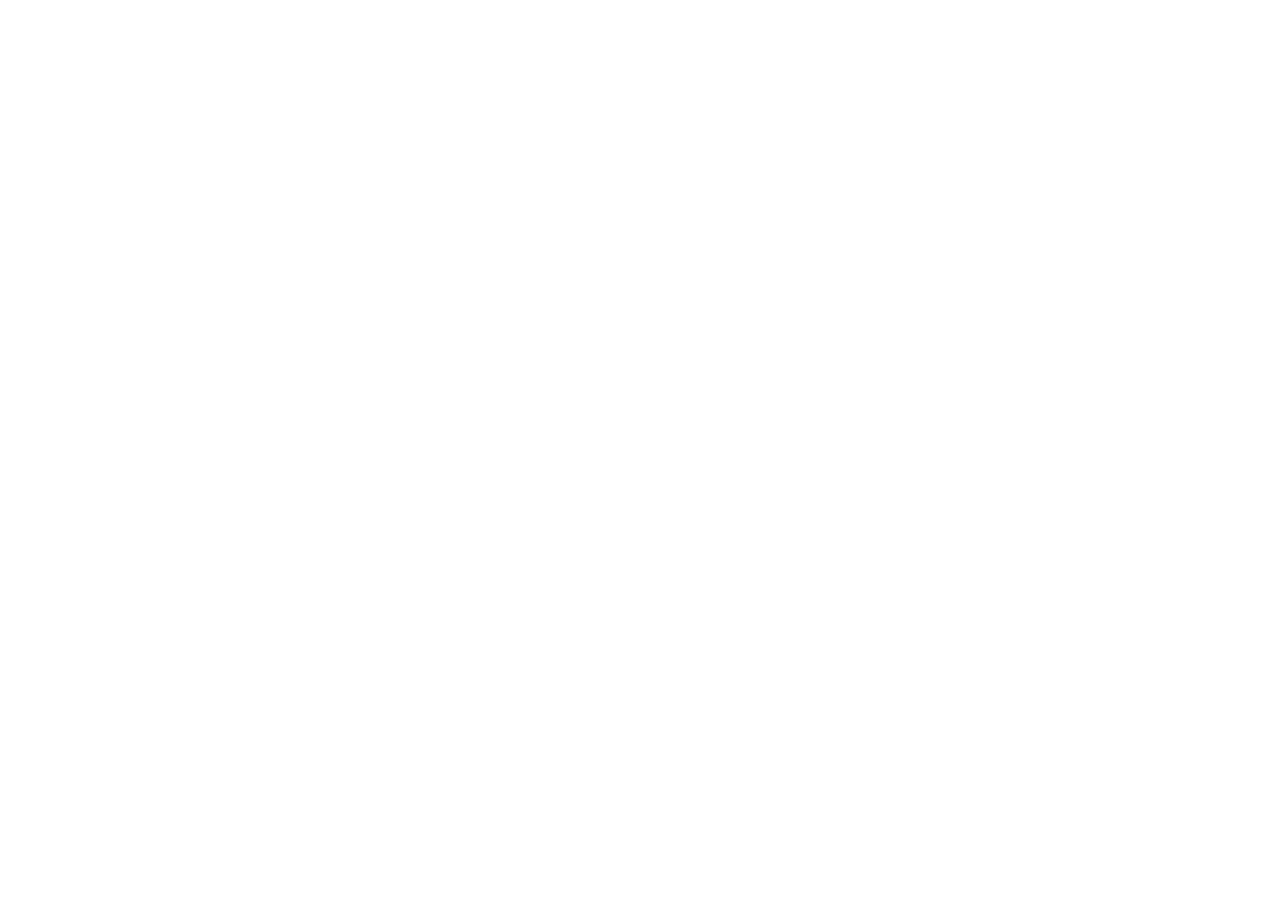
==== java.html @ 5c162001 "trantando CSS" ====
<!DOCTYPE html>
<html>
    <head>
        <meta charset="UTF-8" />
        <meta name="viewport" content="width=device-width" />
        <title>java</title>
    </head>
    <body>
        <script src="main.js"> </script>
        </script>
    </body>
</html>
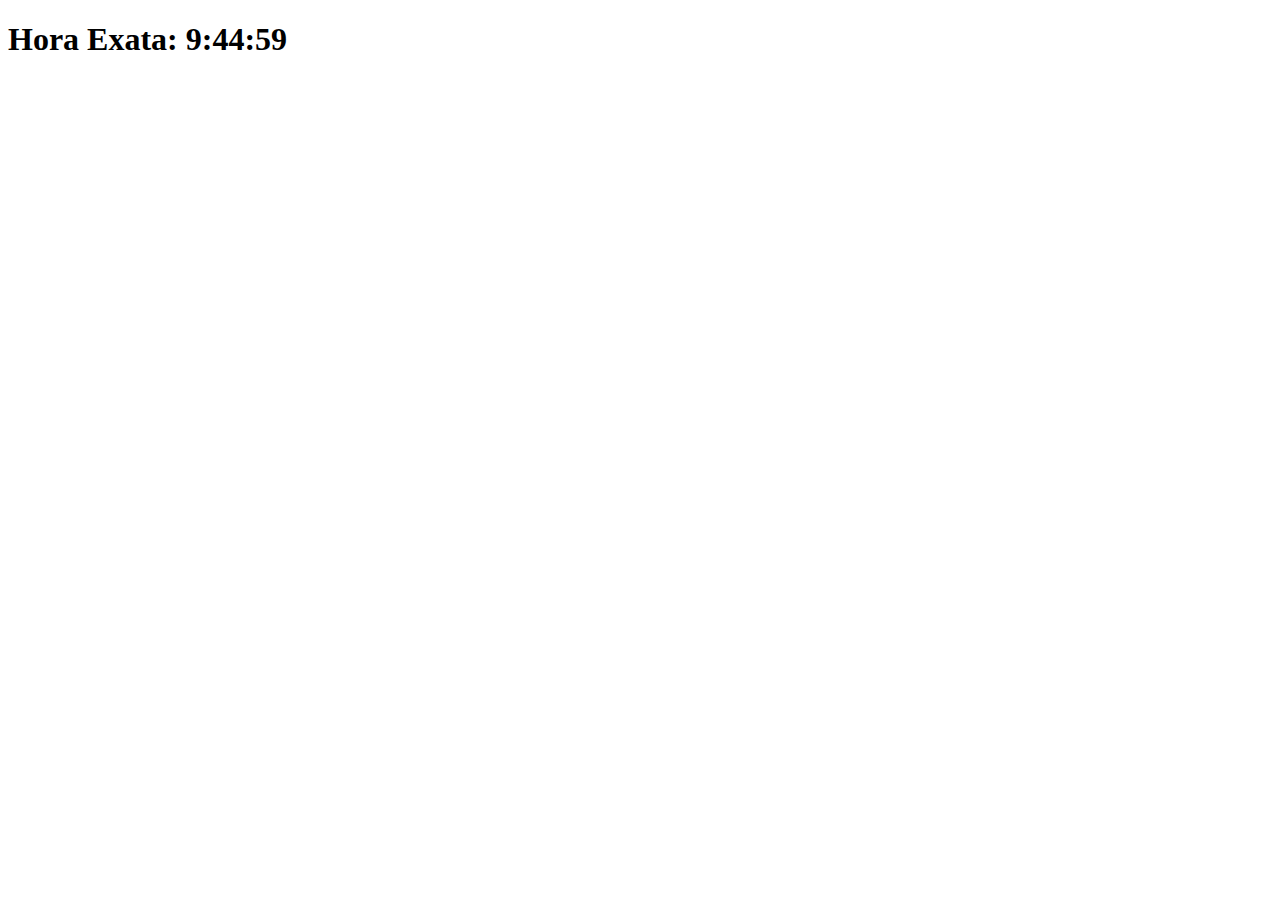
==== commit 4547ae0b: "atualização de teste" ====
--- a/java.html
+++ b/java.html
@@ -1,12 +1,17 @@
 <!DOCTYPE html>
-<html>
+<html lang="br-BR">
     <head>
-        <meta charset="UTF-8" />
-        <meta name="viewport" content="width=device-width" />
-        <title>java</title>
+        <meta charset="UTF-8">
+        <meta name="viewport" content="width=device-width, initial-scale=1">
+        <title>Hora Exata: </title>
     </head>
     <body>
-        <script src="main.js"> </script>
+        <script>
+            let d = new Date();
+            document.body.innerHTML = "<h1>Hora Exata:  " + d.getHours() + ":" + d.getMinutes() + ":" + d.getSeconds()
+"</h1>"
         </script>
     </body>
 </html>
+
+
